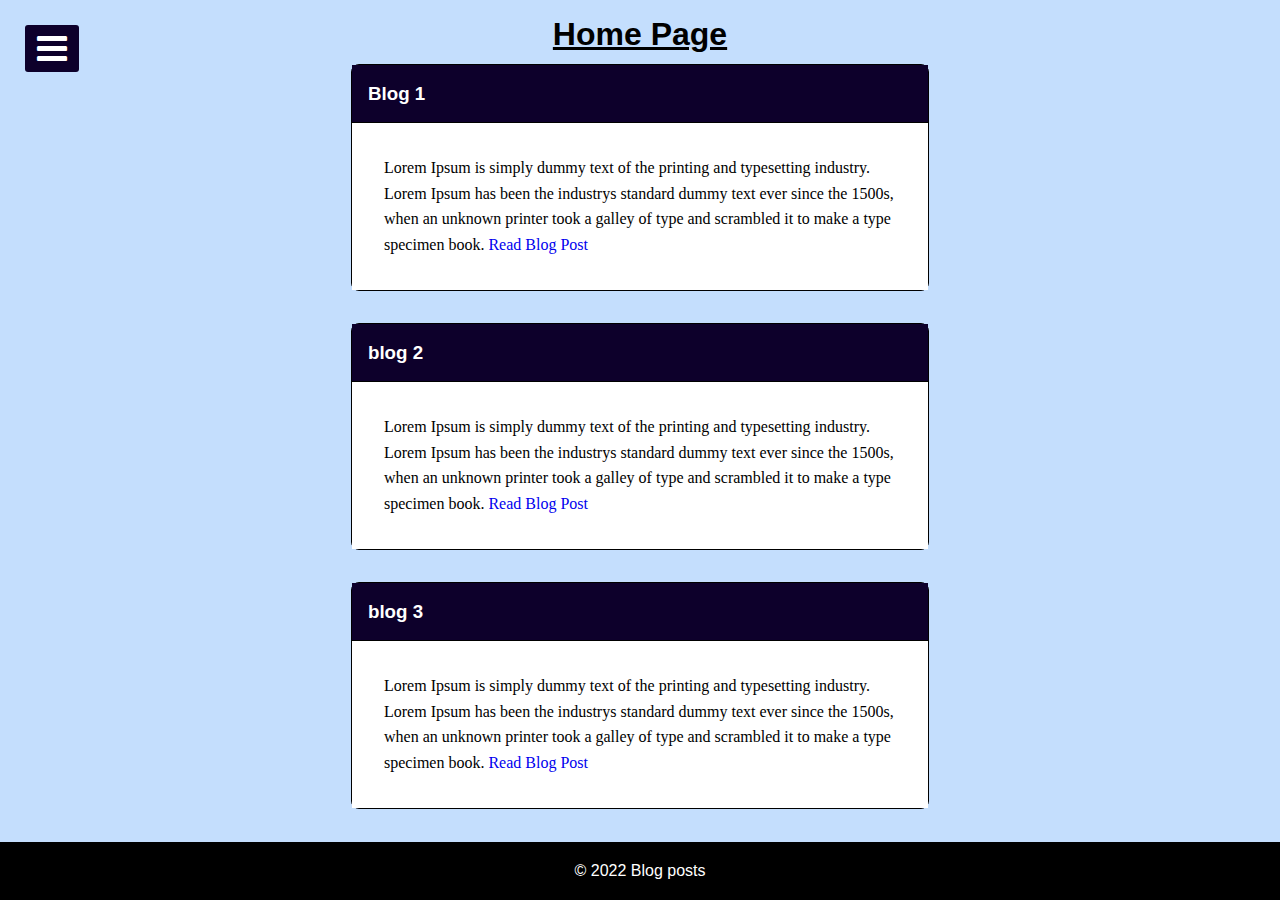
==== index.html @ 81e658d3 "clean up code, added navigation parameters, updated the read page and the home page to use the DOM t" ====
<!DOCTYPE html>
<html lang="en">

<head>
    <meta charset="UTF-8" />
    <meta http-equiv="X-UA-Compatible" content="IE=edge" />
    <meta name="viewport" content="width=device-width, initial-scale=1.0" />
    <title>Home Page</title>
    <meta name="description" content="">
    <link rel="stylesheet" href="https://cdnjs.cloudflare.com/ajax/libs/font-awesome/4.7.0/css/font-awesome.min.css">
    <link rel="stylesheet" href="./index.css" />
</head>

<body>
    <input type="checkbox" id="check">
    <label for="check">
        <i class="fa fa-bars" id="btn"></i>
        <i class="fa fa-times" id="cancel"></i>

    </label>
    <div class="sidebar">
        <header>Sidebar</header>
        <ul>
            <li><a href="#"><i class="fa fa-home"></i>⠀Home</a></li>
            <li><a href="./pages/contact/contact.html"><i class="fa fa-envelope"></i>⠀Contact</a></li>
            <li><a href="./pages/about-us/about.html"><i class="fa fa-user"></i>⠀About Us</a></li>
            <li><a href="https://www.google.com/" target="_blank"><i class="fa fa-chrome"></i>⠀Google</a></li>
            <li><a href="https://www.github.com/" target="_blank"><i class="fa fa-git-square"></i>⠀Github</a></li>
        </ul>
    </div>

    <div class="container">
        <h1>Home Page</h1>
        <id id="blog-list" class="flex-box"></id>
    </div>

    <footer class="footer">
        <p>&copy 2022 Blog posts</p>
    </footer>
    <script src="./index.js"></script>
</body>

</html>
---- index.css ----
body {
  background-color: rgb(196, 222, 253);

  font-family: "Segoe UI", Tahoma, Geneva, Verdana, sans-serif;
  font-size: 16px;
  font-weight: normal;
  line-height: 1.6em;
}

.container {
  width: 90%;
  margin: auto;
  padding: 22px;
  border: 0px solid black;
}

.container h1 {
  text-decoration: underline;
  text-align: center;
}

.flex-box {
  display: flex;
  flex-wrap: wrap;
}

.flex-item {
  width: 50%;
  margin: 16px auto;
}

.card {
  border: 1px solid black;
  border-radius: 8px;
}

.card-header {
  padding: 16px;
  border-bottom: 1px solid black;
  background-color: rgb(13, 0, 43);
  color: white;
}

.card-content {
  background-color: white;
  padding: 32px;
  font-family: "Times New Roman", Times, serif;
}

.footer {
  position: fixed;
  bottom: 0px;
  left: 0px;
  right: 0px;
  text-align: center;
  background-color: black;
  color: white;
  padding: 16px;
}

* {
  margin: 0;
  padding: 0;
  list-style: none;
  text-decoration: none;
}

.sidebar {
  position: fixed;
  left: -250px;
  width: 250px;
  height: 100%;
  background: #042331;
  transition: all 0.5s ease;
}

.sidebar header {
  font-size: 22px;
  color: white;
  text-align: center;
  line-height: 70px;
  background: rgb(13, 0, 43);
  user-select: none;
}

.sidebar ul a {
  display: block;
  height: 100%;
  width: 100%;
  line-height: 65px;
  font-size: 20px;
  color: white;
  padding-left: 40px;
  box-sizing: border-box;
  border-top: 1px solid rgba(255, 255, 255, 0.1);
  border-bottom: 1px solid black;
  transition: 0.4s;
}

ul li:hover a {
  padding-left: 50px;
}

.sidebar ul a i {
  margin-right: 16px;
}

#check {
  display: none;
}

label #btn,
label #cancel {
  position: absolute;
  cursor: pointer;
  background: rgb(13, 0, 43);
  border-radius: 3px;
}

label #btn {
  left: 25px;
  top: 25px;
  font-size: 35px;
  color: white;
  padding: 6px 12px;
  transition: all 0.5s;
}

label #cancel {
  z-index: 1111;
  left: -195px;
  top: 17px;
  font-size: 30px;
  color: #0a5275;
  padding: 4px 9px;
  transition: all 0.5s ease;
}

#check:checked ~ .sidebar {
  left: 0;
}

#check:checked ~ label #btn {
  left: 250px;
  opacity: 0;
  pointer-events: none;
}

#check:checked ~ label #cancel {
  left: 195px;
}

#check:checked ~ section {
  margin-left: 250px;
}

section {
  background: no-repeat;
  background-position: center;
  background-size: cover;
  transition: all 0.5s;
}
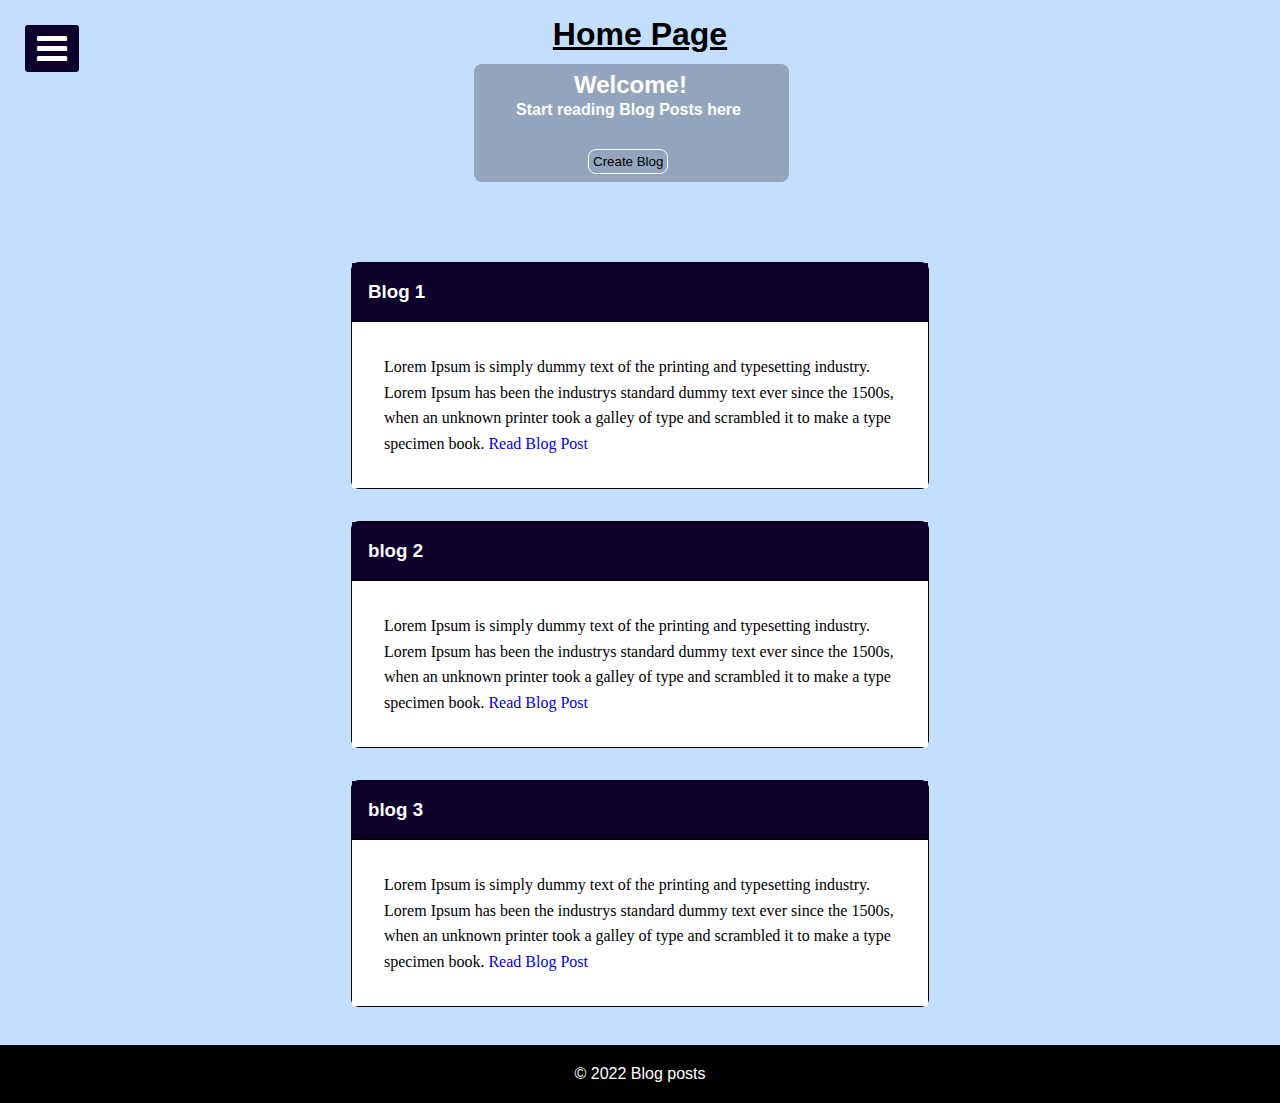
==== commit 7a8b2c12: "moved home html and css into index" ====
--- a/index.html
+++ b/index.html
@@ -1,43 +1,214 @@
 <!DOCTYPE html>
 <html lang="en">
-
-<head>
+  <head>
     <meta charset="UTF-8" />
     <meta http-equiv="X-UA-Compatible" content="IE=edge" />
     <meta name="viewport" content="width=device-width, initial-scale=1.0" />
     <title>Home Page</title>
     <meta name="description" content="">
+    <meta name="viewport" content="width=device-width, initial-scale=1">
+    <link rel="stylesheet" href="./home.css">
     <link rel="stylesheet" href="https://cdnjs.cloudflare.com/ajax/libs/font-awesome/4.7.0/css/font-awesome.min.css">
+    
+    <meta name="description" content="" />
+    <meta name="viewport" content="width=device-width, initial-scale=1" />
     <link rel="stylesheet" href="./index.css" />
-</head>
+    <style type="text/css">
+      .footer {
+        text-align: center;
+        background-color: black;
+        color: white;
+        padding: 16px;
+      }
+
+        .container {
+            padding: 22px;
+        }
+        *{
+            margin: 0;
+            padding: 0;
+            list-style: none;
+            text-decoration: none;
+        }
+        .sidebar {
+            position: fixed;
+            left: -250px;
+            width: 250px;
+            height: 100%;
+            background: #042331;
+            transition: all .5s ease;
+        }
+        .sidebar header{
+            font-size: 22px;
+            color: white;
+            text-align: center;
+            line-height: 70px;
+            background: rgb(13, 0, 43);
+            user-select: none;
+        }
+        .sidebar ul a{
+            display: block;
+            height: 100%;
+            width: 100%;
+            line-height: 65px;
+            font-size: 20px;
+            color: white;
+            padding-left: 40px;
+            box-sizing: border-box;
+            border-top: 1px solid rgba(255,255,255,.1);
+            border-bottom: 1px solid black;
+            transition: .4s;
+        }
+        ul li:hover a{
+            padding-left: 50px;
+        }
+        .sidebar ul a i{
+            margin-right: 16px;
+        }
+        #check{
+            display: none;
+        }
+        label #btn,label #cancel{
+            position: absolute;
+            cursor: pointer;
+            background: rgb(13, 0, 43);
+            border-radius: 3px;
+        }
+        label #btn{
+            left: 25px;
+            top: 25px;
+            font-size: 35px;
+            color: white;
+            padding: 6px 12px;
+            transition: all .5s;
+        }
+        label #cancel{
+            z-index: 1111;
+            left: -195px;
+            top: 17px;
+            font-size: 30px;
+            color: #0a5275;
+            padding: 4px 9px;
+            transition: all .5s ease;
+        }
+        #check:checked ~ .sidebar{
+            left: 0;
+        }
+        #check:checked ~ label #btn{
+            left: 250px;
+            opacity: 0;
+            pointer-events: none;
+        }
+        #check:checked ~ label #cancel{
+            left: 195px;
+        }
+        #check:checked ~ section{
+            margin-left: 250px;
+        }
+        section{
+            background: no-repeat;
+            background-position: center;
+            background-size: cover;
+            transition: all .5s;
+        }
+      .container {
+        padding: 22px;
+      }
+    </style>
+  </head>
 
 <body>
     <input type="checkbox" id="check">
     <label for="check">
         <i class="fa fa-bars" id="btn"></i>
         <i class="fa fa-times" id="cancel"></i>
-
+        
     </label>
     <div class="sidebar">
         <header>Sidebar</header>
         <ul>
+            <li><a href="#"><i class="fa fa-qrcode"></i>⠀Dashboard</a></li>
             <li><a href="#"><i class="fa fa-home"></i>⠀Home</a></li>
-            <li><a href="./pages/contact/contact.html"><i class="fa fa-envelope"></i>⠀Contact</a></li>
-            <li><a href="./pages/about-us/about.html"><i class="fa fa-user"></i>⠀About Us</a></li>
+            <li><a href="#"><i class="fa fa-folder"></i>⠀Blogs</a></li>
+            <li><a href="./pages/read/Contact/contact.html"><i class="fa fa-envelope"></i>⠀Contact</a></li>
+            <li><a href="./pages/read/About Us/about.html"><i class="fa fa-user"></i>⠀About Us</a></li>
             <li><a href="https://www.google.com/" target="_blank"><i class="fa fa-chrome"></i>⠀Google</a></li>
             <li><a href="https://www.github.com/" target="_blank"><i class="fa fa-git-square"></i>⠀Github</a></li>
         </ul>
     </div>
+    <section></section>
 
     <div class="container">
-        <h1>Home Page</h1>
-        <id id="blog-list" class="flex-box"></id>
+      <h1>Home Page</h1>
+        <div class="paragraph-1">
+
+        <h2>Welcome!</h2>
+        <div class = "intro-text">
+            <h4>
+                Start reading Blog Posts here
+            </h4>
+            <br>
+            <button class="button" onclick="javascript:location.href='/Landing%20Page/createblogpost/create.html';">Create Blog</button>
+
+        </div>
     </div>
 
+      <div id="blog-list" class="flex-box">
+        <div class="flex-item card">
+
+                <div class="card-header">
+                    <h3>Blog 1</h3>
+                </div>
+
+                <div class="card-content">
+                    Lorem Ipsum is simply dummy text of the printing and typesetting industry. Lorem Ipsum has been the
+                    industry's standard dummy text ever since the 1500s, when an unknown printer took a galley of type
+                    and scrambled it to make a type specimen book.
+                    <a href = "./pages/read/read.html">
+                        go to read page
+                        </a>
+                </div>
+
+            </div>
+
+        <div class="flex-item card">
+
+                <div class="card-header">
+                    <h3>Blog 2</h3>
+                </div>
+
+                <div class="card-content">
+                    Lorem Ipsum is simply dummy text of the printing and typesetting industry. Lorem Ipsum has been the
+                    industry's standard dummy text ever since the 1500s, when an unknown printer took a galley of type
+                    and scrambled it to make a type specimen book. 
+                    <a href = "./pages/read/read.html">
+                        go to read page
+                        </a>
+                </div>
+            </div> 
+
+        <div class="flex-item card">
+
+                <div class="card-header">
+                    <h3>Blog 3</h3>
+                </div>
+
+                <div class="card-content">
+                    Lorem Ipsum is simply dummy text of the printing and typesetting industry. Lorem Ipsum has been the
+                    industry's standard dummy text ever since the 1500s, when an unknown printer took a galley of type
+                    and scrambled it to make a type specimen book. 
+                    <a href = "./pages/read/read.html">
+                        go to read page
+                        </a>
+                </div>
+            </div>
+      </div>
+    </div>
+
+    </body>
     <footer class="footer">
-        <p>&copy 2022 Blog posts</p>
+      <p>&copy 2022 Blog posts</p>
     </footer>
     <script src="./index.js"></script>
-</body>
-
+  </body>
 </html>--- a/index.css
+++ b/index.css
@@ -1,162 +1,77 @@
 body {
-  background-color: rgb(196, 222, 253);
+	background-color: rgb(196, 222, 253);
 
-  font-family: "Segoe UI", Tahoma, Geneva, Verdana, sans-serif;
-  font-size: 16px;
-  font-weight: normal;
-  line-height: 1.6em;
+	font-family: "Segoe UI", Tahoma, Geneva, Verdana, sans-serif;
+	font-size: 16px;
+	font-weight: normal;
+	line-height: 1.6em;
 }
 
 .container {
-  width: 90%;
-  margin: auto;
-  padding: 22px;
-  border: 0px solid black;
+	width: 90%;
+	margin: auto;
+	border: 0px solid black;
 }
 
 .container h1 {
-  text-decoration: underline;
-  text-align: center;
+	text-decoration: underline;
+  	margin-bottom: 16px;
+	text-align: center;
+}
+
+.paragraph-1 {
+  padding: 8px 100px;
+  margin: auto 410px;
+  margin-bottom: 64px;
+  width: 10%;
+  color: rgb(255, 255, 255);
+  background-color: rgba(0, 0, 0, 0.256);
+  border-radius: 8px;
+}
+
+.intro-text {
+  margin: auto -58px;
+}
+
+.button {
+  background-color: #92a5bd;
+  font-family: "Segoe UI", Tahoma, Geneva, Verdana, sans-serif;
+  border: none;
+  margin: auto 72px;
+  padding: 4px;
+  border: 1px solid white;
+  border-radius: 8px;
+}
+
+.button:hover {
+  background-color: white;
+  border-radius: 8px;
 }
 
 .flex-box {
-  display: flex;
-  flex-wrap: wrap;
+	display: flex;
+	flex-wrap: wrap;
 }
 
 .flex-item {
-  width: 50%;
-  margin: 16px auto;
+	width: 50%;
+	margin: 16px auto;
 }
 
 .card {
-  border: 1px solid black;
-  border-radius: 8px;
+	border: 1px solid black;
+	border-radius: 8px;
 }
 
 .card-header {
-  padding: 16px;
-  border-bottom: 1px solid black;
-  background-color: rgb(13, 0, 43);
-  color: white;
+	padding: 16px;
+	border-bottom: 1px solid black;
+	background-color: rgb(13, 0, 43);
+	color: white;
 }
 
 .card-content {
-  background-color: white;
-  padding: 32px;
-  font-family: "Times New Roman", Times, serif;
+	background-color: white;
+	padding: 32px;
+	font-family: "Times New Roman", Times, serif;
 }
-
-.footer {
-  position: fixed;
-  bottom: 0px;
-  left: 0px;
-  right: 0px;
-  text-align: center;
-  background-color: black;
-  color: white;
-  padding: 16px;
-}
-
-* {
-  margin: 0;
-  padding: 0;
-  list-style: none;
-  text-decoration: none;
-}
-
-.sidebar {
-  position: fixed;
-  left: -250px;
-  width: 250px;
-  height: 100%;
-  background: #042331;
-  transition: all 0.5s ease;
-}
-
-.sidebar header {
-  font-size: 22px;
-  color: white;
-  text-align: center;
-  line-height: 70px;
-  background: rgb(13, 0, 43);
-  user-select: none;
-}
-
-.sidebar ul a {
-  display: block;
-  height: 100%;
-  width: 100%;
-  line-height: 65px;
-  font-size: 20px;
-  color: white;
-  padding-left: 40px;
-  box-sizing: border-box;
-  border-top: 1px solid rgba(255, 255, 255, 0.1);
-  border-bottom: 1px solid black;
-  transition: 0.4s;
-}
-
-ul li:hover a {
-  padding-left: 50px;
-}
-
-.sidebar ul a i {
-  margin-right: 16px;
-}
-
-#check {
-  display: none;
-}
-
-label #btn,
-label #cancel {
-  position: absolute;
-  cursor: pointer;
-  background: rgb(13, 0, 43);
-  border-radius: 3px;
-}
-
-label #btn {
-  left: 25px;
-  top: 25px;
-  font-size: 35px;
-  color: white;
-  padding: 6px 12px;
-  transition: all 0.5s;
-}
-
-label #cancel {
-  z-index: 1111;
-  left: -195px;
-  top: 17px;
-  font-size: 30px;
-  color: #0a5275;
-  padding: 4px 9px;
-  transition: all 0.5s ease;
-}
-
-#check:checked ~ .sidebar {
-  left: 0;
-}
-
-#check:checked ~ label #btn {
-  left: 250px;
-  opacity: 0;
-  pointer-events: none;
-}
-
-#check:checked ~ label #cancel {
-  left: 195px;
-}
-
-#check:checked ~ section {
-  margin-left: 250px;
-}
-
-section {
-  background: no-repeat;
-  background-position: center;
-  background-size: cover;
-  transition: all 0.5s;
-}
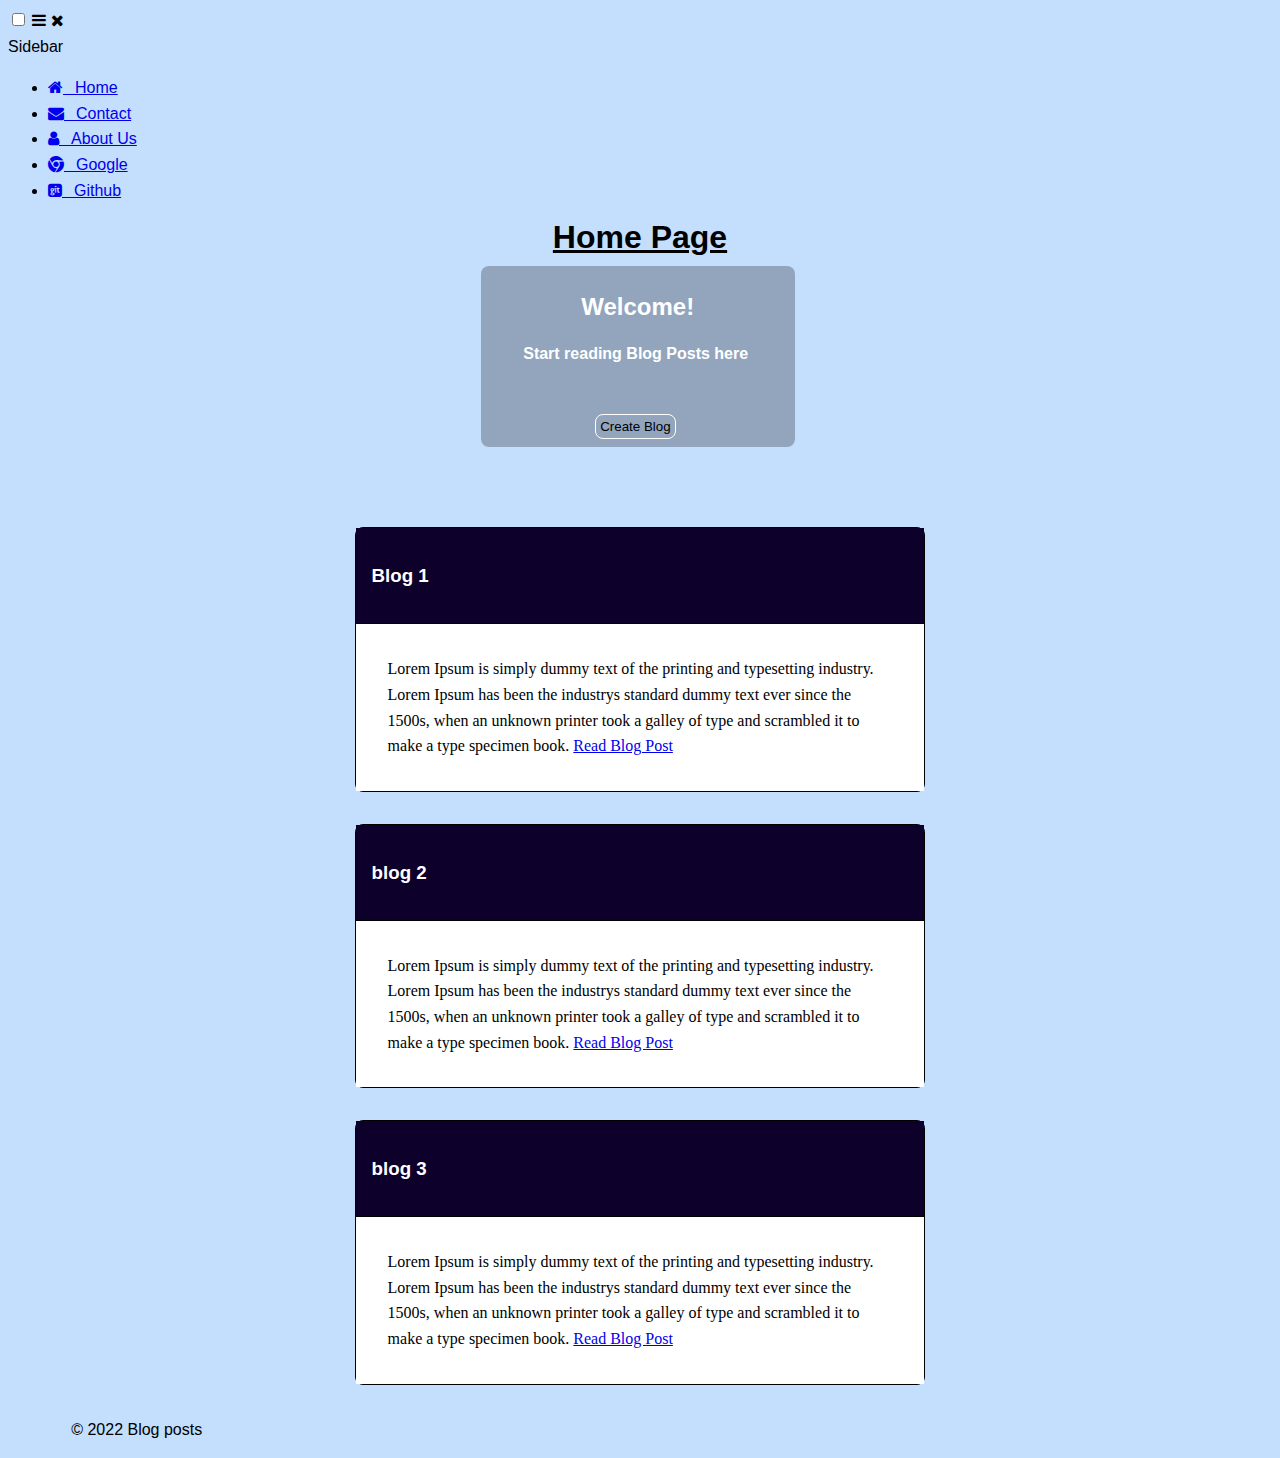
==== commit 05af846a: "Update index.html" ====
--- a/index.html
+++ b/index.html
@@ -13,108 +13,7 @@
     <meta name="description" content="" />
     <meta name="viewport" content="width=device-width, initial-scale=1" />
     <link rel="stylesheet" href="./index.css" />
-    <style type="text/css">
-      .footer {
-        text-align: center;
-        background-color: black;
-        color: white;
-        padding: 16px;
-      }
 
-        .container {
-            padding: 22px;
-        }
-        *{
-            margin: 0;
-            padding: 0;
-            list-style: none;
-            text-decoration: none;
-        }
-        .sidebar {
-            position: fixed;
-            left: -250px;
-            width: 250px;
-            height: 100%;
-            background: #042331;
-            transition: all .5s ease;
-        }
-        .sidebar header{
-            font-size: 22px;
-            color: white;
-            text-align: center;
-            line-height: 70px;
-            background: rgb(13, 0, 43);
-            user-select: none;
-        }
-        .sidebar ul a{
-            display: block;
-            height: 100%;
-            width: 100%;
-            line-height: 65px;
-            font-size: 20px;
-            color: white;
-            padding-left: 40px;
-            box-sizing: border-box;
-            border-top: 1px solid rgba(255,255,255,.1);
-            border-bottom: 1px solid black;
-            transition: .4s;
-        }
-        ul li:hover a{
-            padding-left: 50px;
-        }
-        .sidebar ul a i{
-            margin-right: 16px;
-        }
-        #check{
-            display: none;
-        }
-        label #btn,label #cancel{
-            position: absolute;
-            cursor: pointer;
-            background: rgb(13, 0, 43);
-            border-radius: 3px;
-        }
-        label #btn{
-            left: 25px;
-            top: 25px;
-            font-size: 35px;
-            color: white;
-            padding: 6px 12px;
-            transition: all .5s;
-        }
-        label #cancel{
-            z-index: 1111;
-            left: -195px;
-            top: 17px;
-            font-size: 30px;
-            color: #0a5275;
-            padding: 4px 9px;
-            transition: all .5s ease;
-        }
-        #check:checked ~ .sidebar{
-            left: 0;
-        }
-        #check:checked ~ label #btn{
-            left: 250px;
-            opacity: 0;
-            pointer-events: none;
-        }
-        #check:checked ~ label #cancel{
-            left: 195px;
-        }
-        #check:checked ~ section{
-            margin-left: 250px;
-        }
-        section{
-            background: no-repeat;
-            background-position: center;
-            background-size: cover;
-            transition: all .5s;
-        }
-      .container {
-        padding: 22px;
-      }
-    </style>
   </head>
 
 <body>
@@ -127,11 +26,9 @@
     <div class="sidebar">
         <header>Sidebar</header>
         <ul>
-            <li><a href="#"><i class="fa fa-qrcode"></i>⠀Dashboard</a></li>
             <li><a href="#"><i class="fa fa-home"></i>⠀Home</a></li>
-            <li><a href="#"><i class="fa fa-folder"></i>⠀Blogs</a></li>
-            <li><a href="./pages/read/Contact/contact.html"><i class="fa fa-envelope"></i>⠀Contact</a></li>
-            <li><a href="./pages/read/About Us/about.html"><i class="fa fa-user"></i>⠀About Us</a></li>
+            <li><a href="./pages/contact/contact.html"><i class="fa fa-envelope"></i>⠀Contact</a></li>
+            <li><a href="./pages/about-us/about.html"><i class="fa fa-user"></i>⠀About Us</a></li>
             <li><a href="https://www.google.com/" target="_blank"><i class="fa fa-chrome"></i>⠀Google</a></li>
             <li><a href="https://www.github.com/" target="_blank"><i class="fa fa-git-square"></i>⠀Github</a></li>
         </ul>
@@ -154,56 +51,7 @@
     </div>
 
       <div id="blog-list" class="flex-box">
-        <div class="flex-item card">
-
-                <div class="card-header">
-                    <h3>Blog 1</h3>
-                </div>
-
-                <div class="card-content">
-                    Lorem Ipsum is simply dummy text of the printing and typesetting industry. Lorem Ipsum has been the
-                    industry's standard dummy text ever since the 1500s, when an unknown printer took a galley of type
-                    and scrambled it to make a type specimen book.
-                    <a href = "./pages/read/read.html">
-                        go to read page
-                        </a>
-                </div>
-
-            </div>
-
-        <div class="flex-item card">
-
-                <div class="card-header">
-                    <h3>Blog 2</h3>
-                </div>
-
-                <div class="card-content">
-                    Lorem Ipsum is simply dummy text of the printing and typesetting industry. Lorem Ipsum has been the
-                    industry's standard dummy text ever since the 1500s, when an unknown printer took a galley of type
-                    and scrambled it to make a type specimen book. 
-                    <a href = "./pages/read/read.html">
-                        go to read page
-                        </a>
-                </div>
-            </div> 
-
-        <div class="flex-item card">
-
-                <div class="card-header">
-                    <h3>Blog 3</h3>
-                </div>
-
-                <div class="card-content">
-                    Lorem Ipsum is simply dummy text of the printing and typesetting industry. Lorem Ipsum has been the
-                    industry's standard dummy text ever since the 1500s, when an unknown printer took a galley of type
-                    and scrambled it to make a type specimen book. 
-                    <a href = "./pages/read/read.html">
-                        go to read page
-                        </a>
-                </div>
-            </div>
-      </div>
-    </div>
+     </div>
 
     </body>
     <footer class="footer">
@@ -211,4 +59,4 @@
     </footer>
     <script src="./index.js"></script>
   </body>
-</html>+</html>
